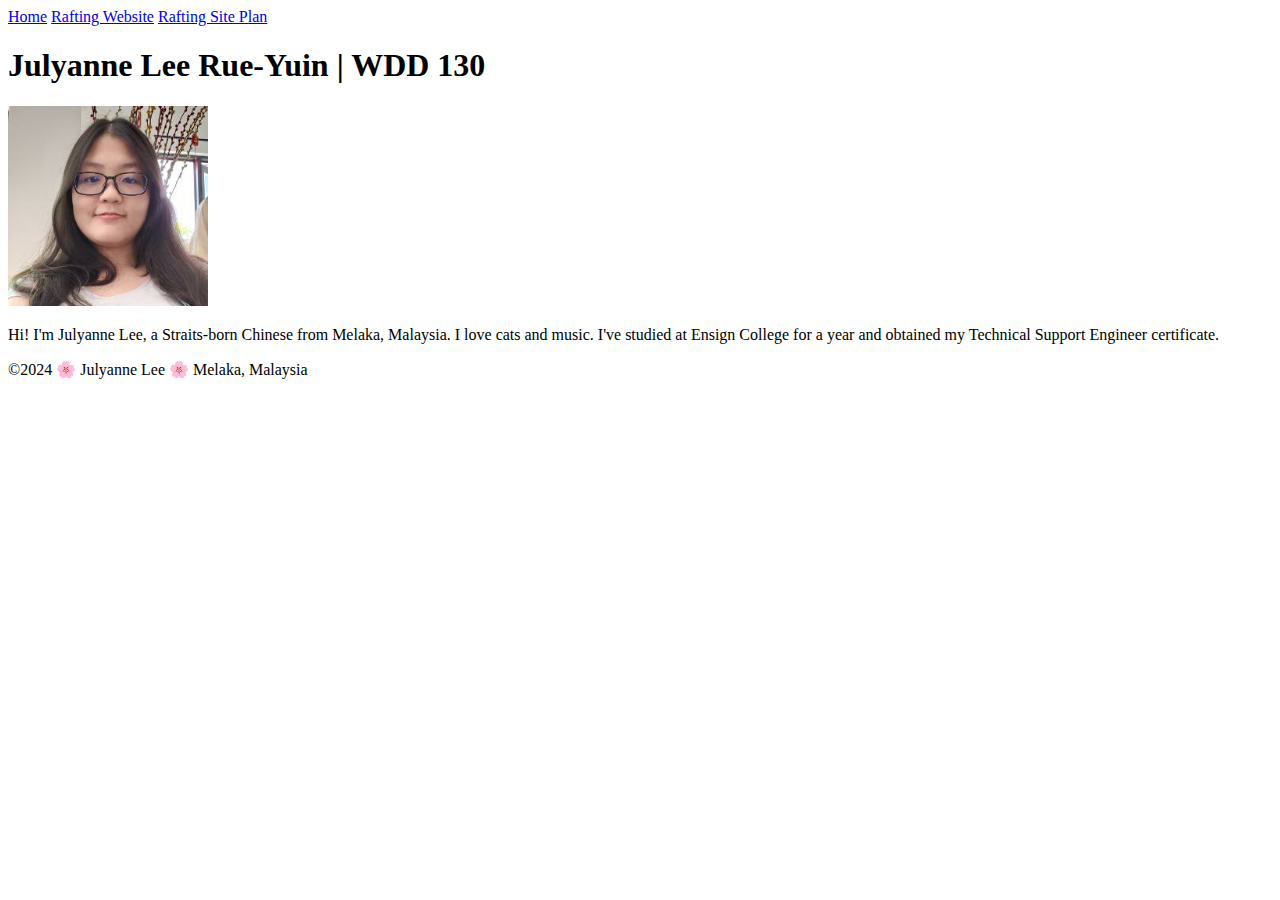
==== index.html @ 05d78d9b "first commit" ====
<!DOCTYPE html>
<html lang="en-us">
    <head>
        <meta charset="utf-8">
        <meta name="viewport" content="width=device-width">
        <title>Julyanne Lee Rue-Yuin | WDD 130</title>
    </head>
    <body>
        <header>
            <nav>
                <a href="#">Home</a>
                <a href="wwr/">Rafting Website</a>
                <a href="wwr/site-plan-rafting.html">Rafting Site Plan</a>
            </nav>
        </header>
        <main>
            <h1>Julyanne Lee Rue-Yuin | WDD 130</h1>
            <img src="images/profile.jpg" alt="Julyanne Lee" width="200">
            <p>Hi! I'm Julyanne Lee, a Straits-born Chinese from Melaka, Malaysia. I love cats and music. I've studied at Ensign College for a year and obtained my Technical Support Engineer certificate.</p>
        </main>
        <footer>
            <p>&copy;2024 🌸 Julyanne Lee 🌸 Melaka, Malaysia</p>
        </footer>
    </body>
</html>
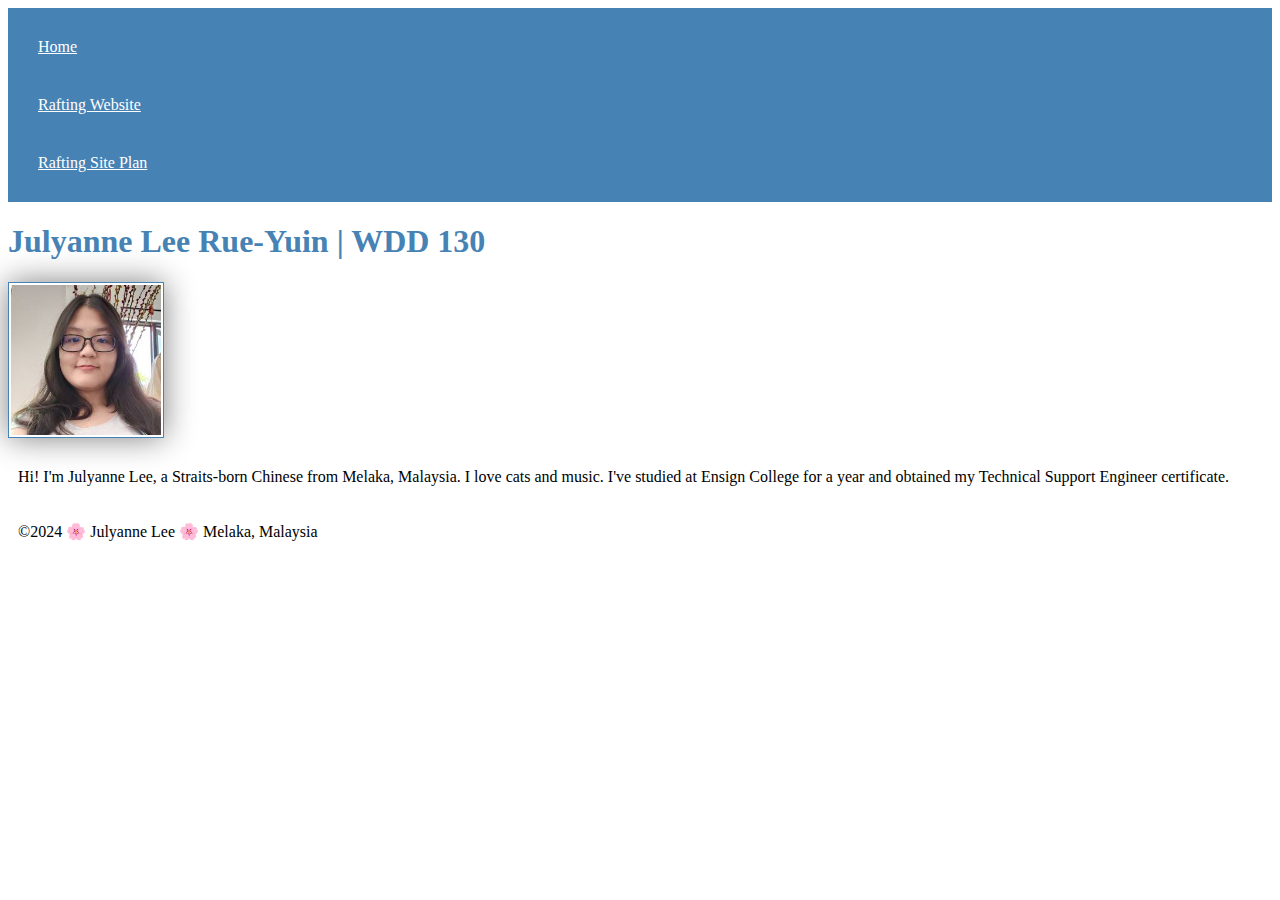
==== commit e0c740cd: "added css stylesheet" ====
--- a/index.html
+++ b/index.html
@@ -2,8 +2,9 @@
 <html lang="en-us">
     <head>
         <meta charset="utf-8">
-        <meta name="viewport" content="width=device-width">
+        <meta name="viewport" content="width=device-width,initial-scale=1.0">
         <title>Julyanne Lee Rue-Yuin | WDD 130</title>
+        <link rel="stylesheet" href="styles/styles.css"
     </head>
     <body>
         <header>
--- a/styles/styles.css
+++ b/styles/styles.css
@@ -0,0 +1,26 @@
+nav {
+    background-color: steelblue;
+    padding: 10px;
+}
+
+nav a {
+    color: white;
+    display: block;
+    padding: 20px;
+}
+
+h1 {
+    color: steelblue;
+}
+
+img {
+    width: 150px;
+    height: auto;
+    border: 1px solid steelblue;
+    padding: 2px;
+    box-shadow: 0 0 30px gray;
+}
+
+p {
+    padding: 10px;
+}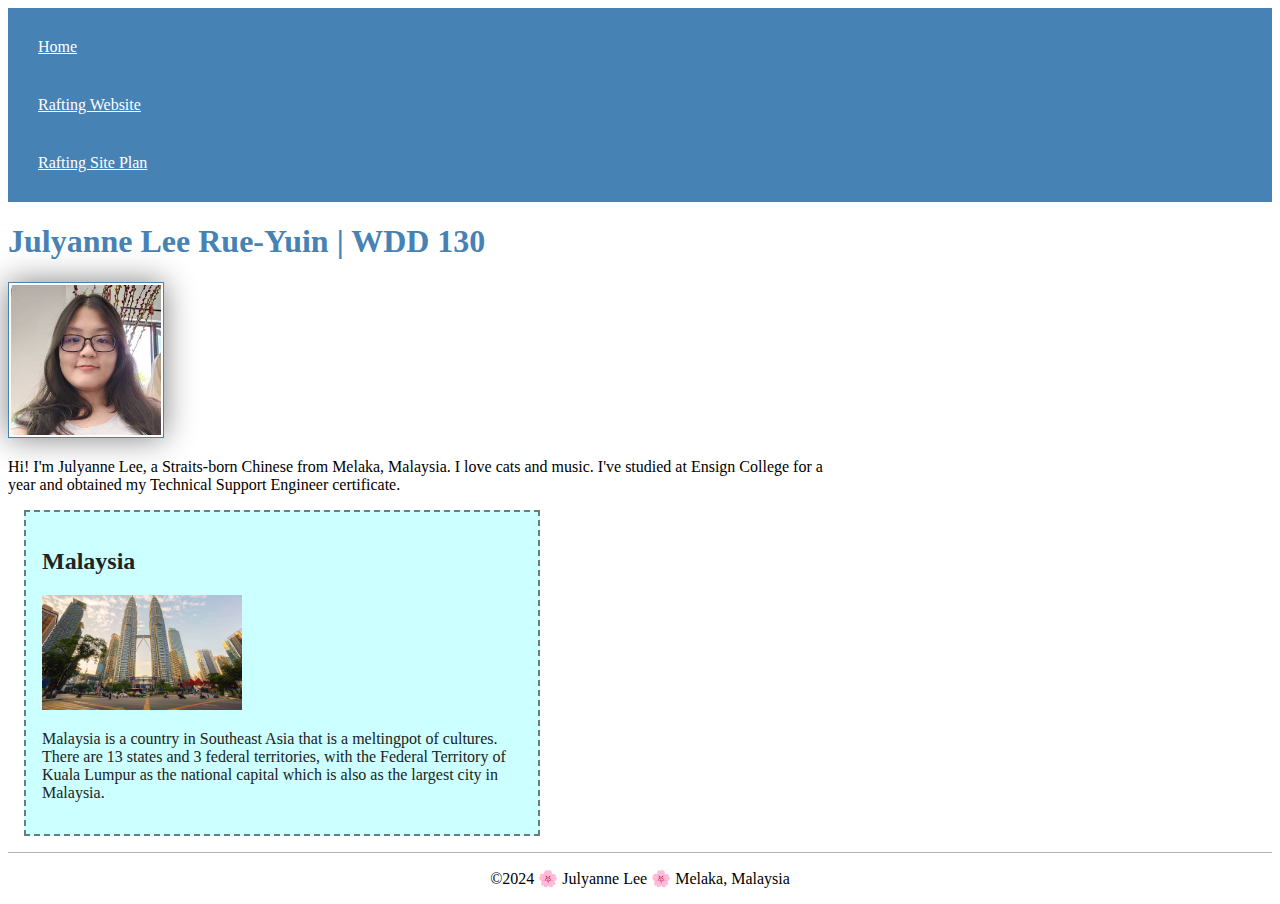
==== commit 5a9747b8: "home page enhancement with css" ====
--- a/index.html
+++ b/index.html
@@ -3,9 +3,12 @@
     <head>
         <meta charset="utf-8">
         <meta name="viewport" content="width=device-width,initial-scale=1.0">
+        <meta name="description" content="This is the course home page of Julyanne Lee, a student at BYU-Idaho for the course WDD 130">
+        <meta name="author" content="Julyanne Lee Rue-Yuin">
         <title>Julyanne Lee Rue-Yuin | WDD 130</title>
-        <link rel="stylesheet" href="styles/styles.css"
+        <link rel="stylesheet" href="styles/styles.css">
     </head>
+
     <body>
         <header>
             <nav>
@@ -14,11 +17,19 @@
                 <a href="wwr/site-plan-rafting.html">Rafting Site Plan</a>
             </nav>
         </header>
+
         <main>
             <h1>Julyanne Lee Rue-Yuin | WDD 130</h1>
             <img src="images/profile.jpg" alt="Julyanne Lee" width="200">
             <p>Hi! I'm Julyanne Lee, a Straits-born Chinese from Melaka, Malaysia. I love cats and music. I've studied at Ensign College for a year and obtained my Technical Support Engineer certificate.</p>
         </main>
+
+        <aside>
+            <h2>Malaysia</h2>
+            <img src="images/malaysia-twin-towers.jpg" alt="Malaysia Twin Towers">
+            <p>Malaysia is a country in Southeast Asia that is a meltingpot of cultures. There are 13 states and 3 federal territories, with the Federal Territory of Kuala Lumpur as the national capital which is also as the largest city in Malaysia.</p>
+        </aside>
+        
         <footer>
             <p>&copy;2024 🌸 Julyanne Lee 🌸 Melaka, Malaysia</p>
         </footer>
--- a/styles/styles.css
+++ b/styles/styles.css
@@ -13,7 +13,11 @@
     color: steelblue;
 }
 
-img {
+main {
+    max-width: 840px;
+}
+
+main img {
     width: 150px;
     height: auto;
     border: 1px solid steelblue;
@@ -22,5 +26,25 @@
 }
 
 p {
-    padding: 10px;
+    padding: 0;
+}
+
+aside {
+    width: 30rem;
+    margin: 1rem;
+    border: 2px dashed rgba(0, 0, 0, 0.5);
+    padding: 1rem;
+    background-color: rgb(204, 255, 255);
+    color: #222;
+}
+
+aside img {
+    width: 200px;
+    height: auto;
+}
+
+footer {
+    margin-top: 15px;
+    border-top: 1px solid rgba(0, 0, 0, 0.3);
+    text-align: center;
 }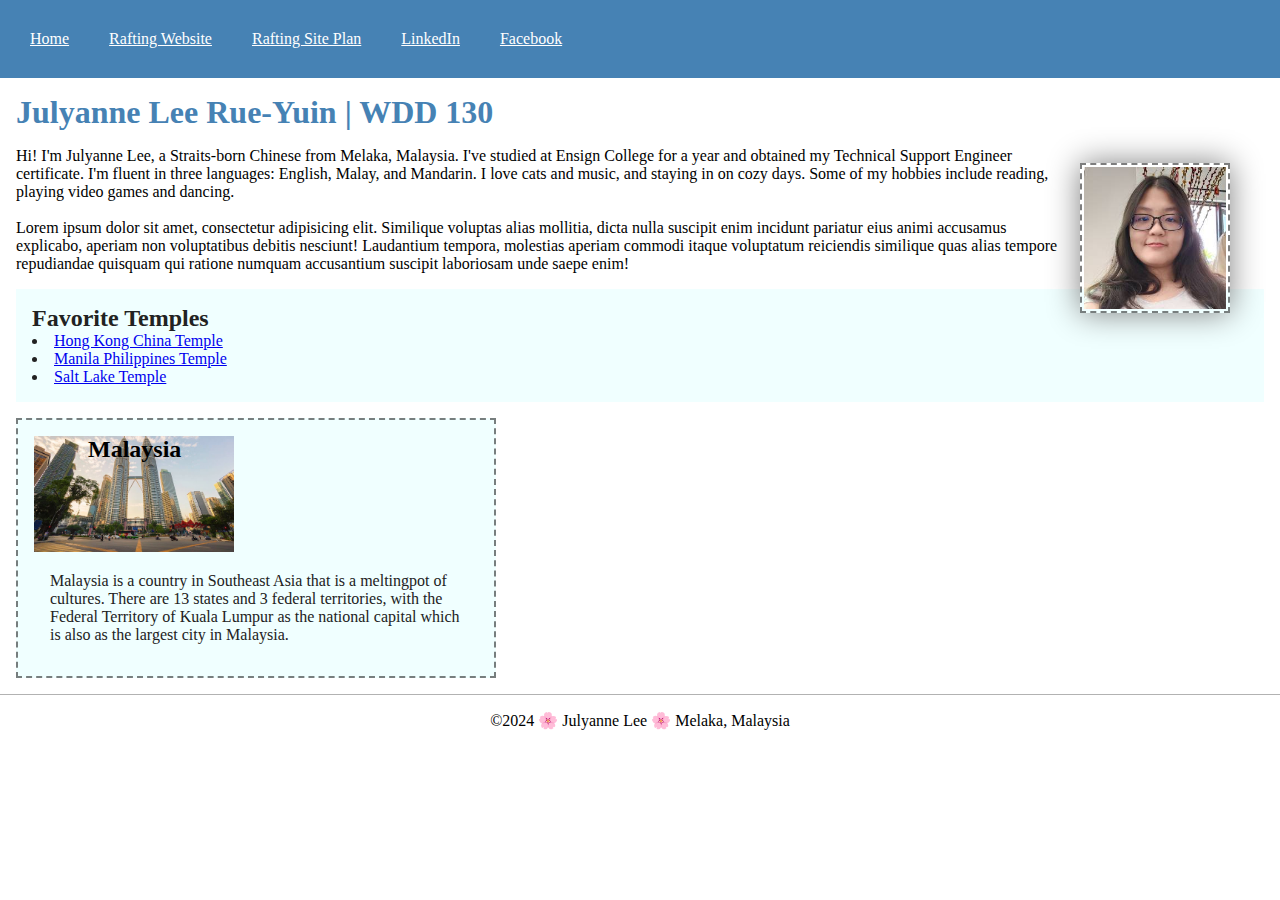
==== commit fde18fad: "oprtional practice for enhancing home page" ====
--- a/index.html
+++ b/index.html
@@ -15,16 +15,24 @@
                 <a href="#">Home</a>
                 <a href="wwr/">Rafting Website</a>
                 <a href="wwr/site-plan-rafting.html">Rafting Site Plan</a>
+                <a href="https://www.linkedin.com/in/julyanne-lee-9606ba2a0/">LinkedIn</a>
+                <a href="https://www.facebook.com/Ly4nn3.lee/">Facebook</a>
             </nav>
         </header>
 
         <main>
             <h1>Julyanne Lee Rue-Yuin | WDD 130</h1>
             <img src="images/profile.jpg" alt="Julyanne Lee" width="200">
-            <p>Hi! I'm Julyanne Lee, a Straits-born Chinese from Melaka, Malaysia. I love cats and music. I've studied at Ensign College for a year and obtained my Technical Support Engineer certificate.</p>
+            <p>Hi! I'm Julyanne Lee, a Straits-born Chinese from Melaka, Malaysia. I've studied at Ensign College for a year and obtained my Technical Support Engineer certificate. I'm fluent in three languages: English, Malay, and Mandarin. I love cats and music, and staying in on cozy days. Some of my hobbies include reading, playing video games and dancing.<br><br>Lorem ipsum dolor sit amet, consectetur adipisicing elit. Similique voluptas alias mollitia, dicta nulla suscipit enim incidunt pariatur eius animi accusamus explicabo, aperiam non voluptatibus debitis nesciunt! Laudantium tempora, molestias aperiam commodi itaque voluptatum reiciendis similique quas alias tempore repudiandae quisquam qui ratione numquam accusantium suscipit laboriosam unde saepe enim!</p>
+            <ul class="box">
+                <h2>Favorite Temples</h2>
+                <li><a href="https://www.churchofjesuschrist.org/temples/details/hong-kong-china-temple?lang=eng" target="_blank">Hong Kong China Temple</a></li>
+                <li><a href="https://www.churchofjesuschrist.org/temples/details/manila-philippines-temple?lang=eng" target="_blank">Manila Philippines Temple</a></li>
+                <li><a href="https://www.churchofjesuschrist.org/temples/details/salt-lake-temple?lang=eng" target="_blank">Salt Lake Temple</a></li>
+            </ul>
         </main>
 
-        <aside>
+        <aside class="box">
             <h2>Malaysia</h2>
             <img src="images/malaysia-twin-towers.jpg" alt="Malaysia Twin Towers">
             <p>Malaysia is a country in Southeast Asia that is a meltingpot of cultures. There are 13 states and 3 federal territories, with the Federal Territory of Kuala Lumpur as the national capital which is also as the largest city in Malaysia.</p>
@@ -34,4 +42,5 @@
             <p>&copy;2024 🌸 Julyanne Lee 🌸 Melaka, Malaysia</p>
         </footer>
     </body>
+<!--Last modified: 3 October 2024-->
 </html>--- a/styles/styles.css
+++ b/styles/styles.css
@@ -1,38 +1,60 @@
+:root {
+    --main-color: steelblue;
+    --main-borders: 2px dashed rgba(0, 0, 0, 0.5);
+    --margin: 1rem;
+}
+
+* {
+    margin: 0;
+    padding: 0;
+    box-sizing: border-box;
+}
+
 nav {
-    background-color: steelblue;
+    overflow: hidden;
+    background-color: var(--main-color);
     padding: 10px;
 }
 
 nav a {
+    float: left;
     color: white;
     display: block;
     padding: 20px;
 }
 
 h1 {
-    color: steelblue;
+    margin: var(--margin);
+    color: var(--main-color);
 }
 
 main {
-    max-width: 840px;
+    max-width: auto;
 }
 
 main img {
+    float: right;
     width: 150px;
     height: auto;
-    border: 1px solid steelblue;
+    border: var(--main-borders);
     padding: 2px;
     box-shadow: 0 0 30px gray;
+    margin: var(--margin);
+    margin-right: 50px;
 }
 
 p {
     padding: 0;
+    margin: var(--margin);
+}
+
+ul {
+    list-style-position: inside;
 }
 
 aside {
     width: 30rem;
-    margin: 1rem;
-    border: 2px dashed rgba(0, 0, 0, 0.5);
+    border: var(--main-borders);
     padding: 1rem;
     background-color: rgb(204, 255, 255);
     color: #222;
@@ -43,8 +65,22 @@
     height: auto;
 }
 
+aside h2 {
+    position: absolute;
+    left: 88px;
+    color: black;
+}
 footer {
     margin-top: 15px;
     border-top: 1px solid rgba(0, 0, 0, 0.3);
     text-align: center;
+}
+
+/* Class Selectors */
+
+.box {
+    margin: 1rem;
+    padding: 1rem;
+    background-color: azure;
+    color: #222;
 }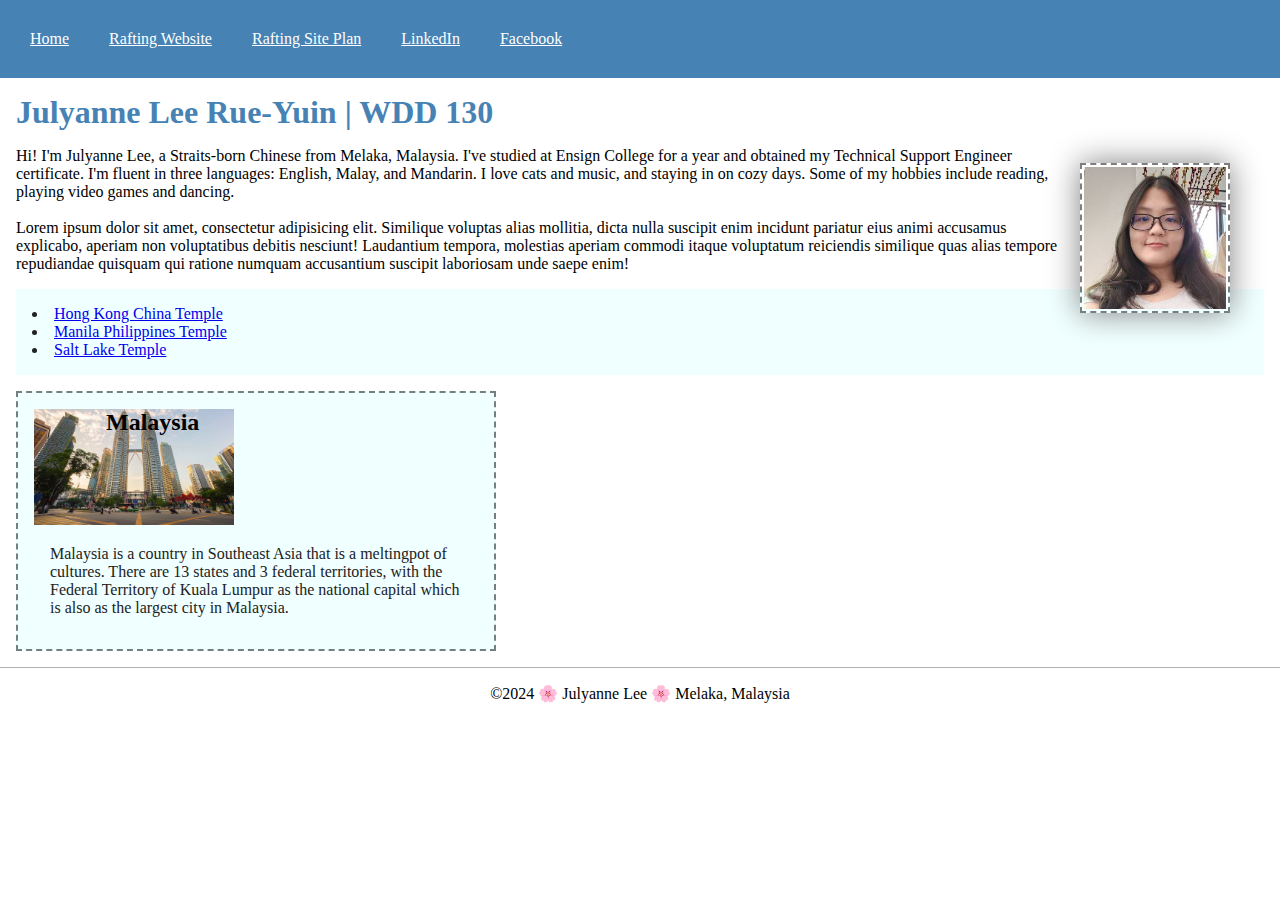
==== commit 0e7ef496: "css edit" ====
--- a/index.html
+++ b/index.html
@@ -25,7 +25,6 @@
             <img src="images/profile.jpg" alt="Julyanne Lee" width="200">
             <p>Hi! I'm Julyanne Lee, a Straits-born Chinese from Melaka, Malaysia. I've studied at Ensign College for a year and obtained my Technical Support Engineer certificate. I'm fluent in three languages: English, Malay, and Mandarin. I love cats and music, and staying in on cozy days. Some of my hobbies include reading, playing video games and dancing.<br><br>Lorem ipsum dolor sit amet, consectetur adipisicing elit. Similique voluptas alias mollitia, dicta nulla suscipit enim incidunt pariatur eius animi accusamus explicabo, aperiam non voluptatibus debitis nesciunt! Laudantium tempora, molestias aperiam commodi itaque voluptatum reiciendis similique quas alias tempore repudiandae quisquam qui ratione numquam accusantium suscipit laboriosam unde saepe enim!</p>
             <ul class="box">
-                <h2>Favorite Temples</h2>
                 <li><a href="https://www.churchofjesuschrist.org/temples/details/hong-kong-china-temple?lang=eng" target="_blank">Hong Kong China Temple</a></li>
                 <li><a href="https://www.churchofjesuschrist.org/temples/details/manila-philippines-temple?lang=eng" target="_blank">Manila Philippines Temple</a></li>
                 <li><a href="https://www.churchofjesuschrist.org/temples/details/salt-lake-temple?lang=eng" target="_blank">Salt Lake Temple</a></li>
--- a/styles/styles.css
+++ b/styles/styles.css
@@ -53,6 +53,7 @@
 }
 
 aside {
+    position: relative;
     width: 30rem;
     border: var(--main-borders);
     padding: 1rem;
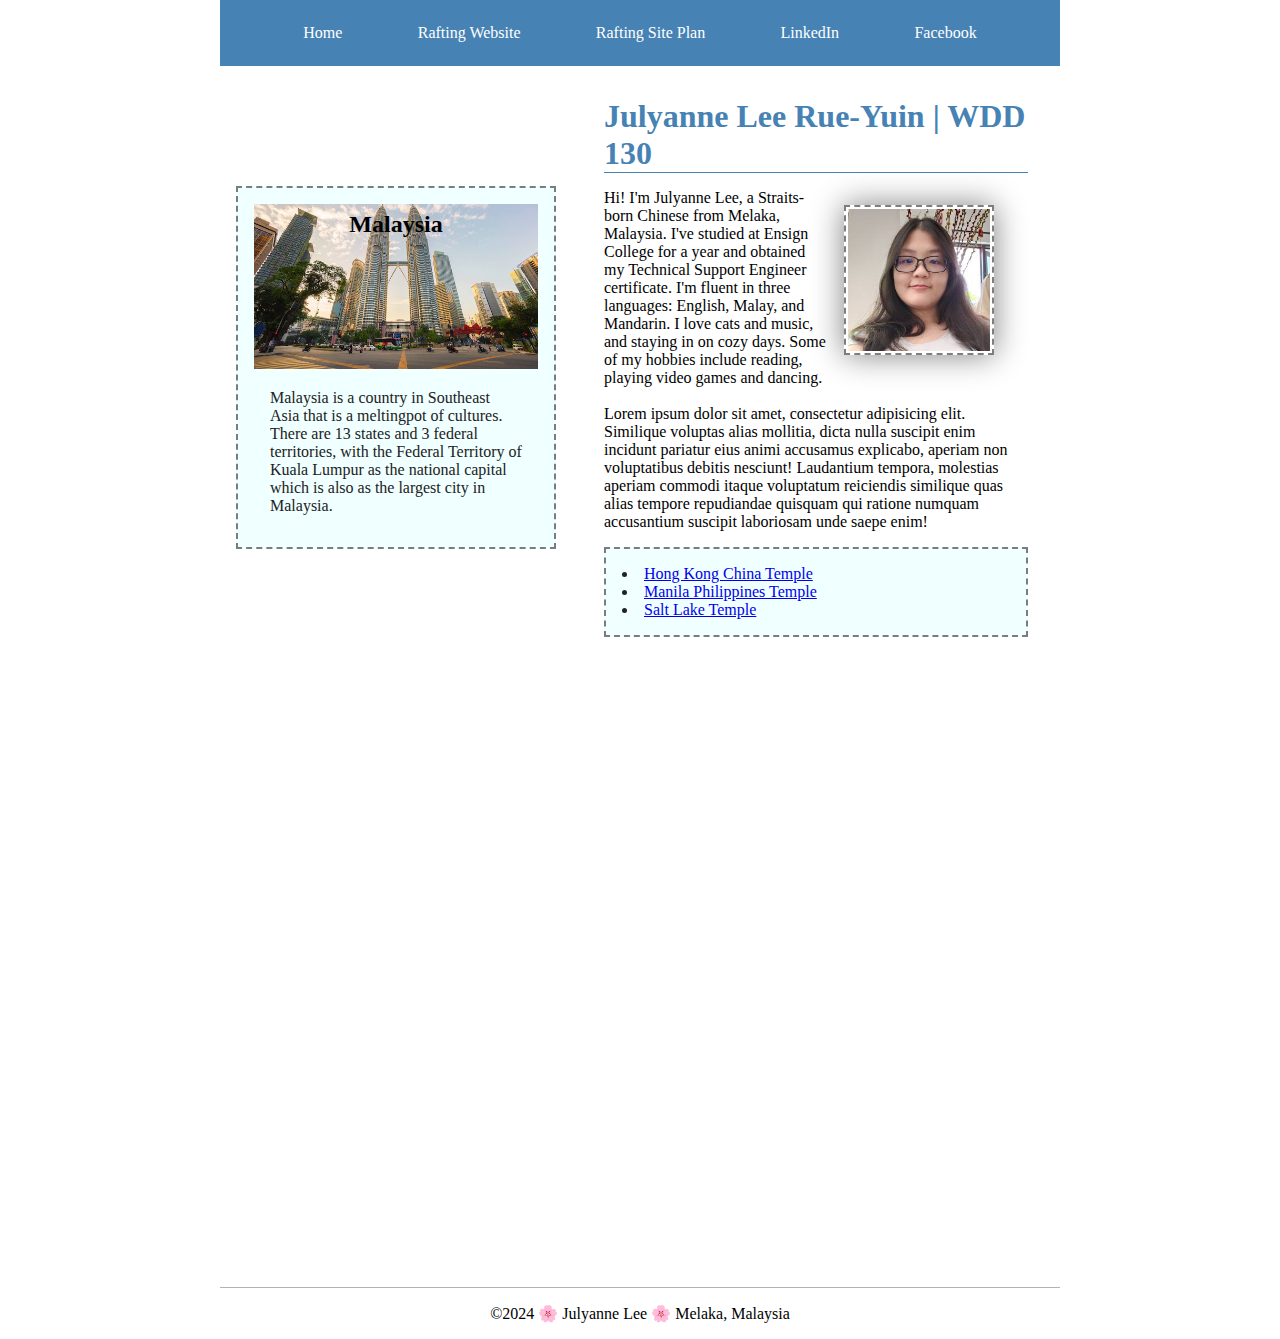
==== commit 71b8d9a5: "home page enhancement" ====
--- a/index.html
+++ b/index.html
@@ -20,22 +20,24 @@
             </nav>
         </header>
 
-        <main>
-            <h1>Julyanne Lee Rue-Yuin | WDD 130</h1>
-            <img src="images/profile.jpg" alt="Julyanne Lee" width="200">
-            <p>Hi! I'm Julyanne Lee, a Straits-born Chinese from Melaka, Malaysia. I've studied at Ensign College for a year and obtained my Technical Support Engineer certificate. I'm fluent in three languages: English, Malay, and Mandarin. I love cats and music, and staying in on cozy days. Some of my hobbies include reading, playing video games and dancing.<br><br>Lorem ipsum dolor sit amet, consectetur adipisicing elit. Similique voluptas alias mollitia, dicta nulla suscipit enim incidunt pariatur eius animi accusamus explicabo, aperiam non voluptatibus debitis nesciunt! Laudantium tempora, molestias aperiam commodi itaque voluptatum reiciendis similique quas alias tempore repudiandae quisquam qui ratione numquam accusantium suscipit laboriosam unde saepe enim!</p>
-            <ul class="box">
-                <li><a href="https://www.churchofjesuschrist.org/temples/details/hong-kong-china-temple?lang=eng" target="_blank">Hong Kong China Temple</a></li>
-                <li><a href="https://www.churchofjesuschrist.org/temples/details/manila-philippines-temple?lang=eng" target="_blank">Manila Philippines Temple</a></li>
-                <li><a href="https://www.churchofjesuschrist.org/temples/details/salt-lake-temple?lang=eng" target="_blank">Salt Lake Temple</a></li>
-            </ul>
-        </main>
+        <div class="grid">
+            <main>
+                <h1>Julyanne Lee Rue-Yuin | WDD 130</h1>
+                <img src="images/profile.jpg" alt="Julyanne Lee" width="200">
+                <p>Hi! I'm Julyanne Lee, a Straits-born Chinese from Melaka, Malaysia. I've studied at Ensign College for a year and obtained my Technical Support Engineer certificate. I'm fluent in three languages: English, Malay, and Mandarin. I love cats and music, and staying in on cozy days. Some of my hobbies include reading, playing video games and dancing.<br><br>Lorem ipsum dolor sit amet, consectetur adipisicing elit. Similique voluptas alias mollitia, dicta nulla suscipit enim incidunt pariatur eius animi accusamus explicabo, aperiam non voluptatibus debitis nesciunt! Laudantium tempora, molestias aperiam commodi itaque voluptatum reiciendis similique quas alias tempore repudiandae quisquam qui ratione numquam accusantium suscipit laboriosam unde saepe enim!</p>
+                <ul class="box">
+                    <li><a href="https://www.churchofjesuschrist.org/temples/details/hong-kong-china-temple?lang=eng" target="_blank">Hong Kong China Temple</a></li>
+                    <li><a href="https://www.churchofjesuschrist.org/temples/details/manila-philippines-temple?lang=eng" target="_blank">Manila Philippines Temple</a></li>
+                    <li><a href="https://www.churchofjesuschrist.org/temples/details/salt-lake-temple?lang=eng" target="_blank">Salt Lake Temple</a></li>
+                </ul>
+            </main>
 
-        <aside class="box">
-            <h2>Malaysia</h2>
-            <img src="images/malaysia-twin-towers.jpg" alt="Malaysia Twin Towers">
-            <p>Malaysia is a country in Southeast Asia that is a meltingpot of cultures. There are 13 states and 3 federal territories, with the Federal Territory of Kuala Lumpur as the national capital which is also as the largest city in Malaysia.</p>
-        </aside>
+            <aside class="box">
+                <h2>Malaysia</h2>
+                <img src="images/malaysia-twin-towers.jpg" alt="Malaysia Twin Towers">
+                <p>Malaysia is a country in Southeast Asia that is a meltingpot of cultures. There are 13 states and 3 federal territories, with the Federal Territory of Kuala Lumpur as the national capital which is also as the largest city in Malaysia.</p>
+            </aside>
+        </div>
         
         <footer>
             <p>&copy;2024 🌸 Julyanne Lee 🌸 Melaka, Malaysia</p>
--- a/styles/styles.css
+++ b/styles/styles.css
@@ -10,28 +10,37 @@
     box-sizing: border-box;
 }
 
+header, .grid, footer {
+    max-width: 840px;
+    margin: 0 auto;
+}
+
 nav {
-    overflow: hidden;
     background-color: var(--main-color);
-    padding: 10px;
+    padding: 1rem;
+    display: flex;
+    justify-content: space-evenly;
+    align-items: center;
 }
 
 nav a {
-    float: left;
+    display: block;
+    padding: 0.5rem;
+    text-decoration: none;
+    font-size: 1rem;
     color: white;
-    display: block;
-    padding: 20px;
 }
 
 h1 {
     margin: var(--margin);
+    border-bottom: 1px solid var(--main-color);
     color: var(--main-color);
 }
 
 main {
-    max-width: auto;
+    grid-column: 2/3;
+    margin: var(--margin);
 }
-
 main img {
     float: right;
     width: 150px;
@@ -54,7 +63,9 @@
 
 aside {
     position: relative;
-    width: 30rem;
+    width: 20rem;
+    grid-column: 1;
+    grid-row: 1/2;
     border: var(--main-borders);
     padding: 1rem;
     background-color: rgb(204, 255, 255);
@@ -62,13 +73,16 @@
 }
 
 aside img {
-    width: 200px;
+    width: 100%;
     height: auto;
 }
 
 aside h2 {
     position: absolute;
-    left: 88px;
+    text-align: center;
+    left: 50%;
+    top: 10%;
+    transform: translate(-50%, -50%);
     color: black;
 }
 footer {
@@ -82,6 +96,13 @@
 .box {
     margin: 1rem;
     padding: 1rem;
+    border: var(--main-borders);
     background-color: azure;
     color: #222;
+}
+
+.grid {
+    display: grid;
+    grid-template: 1fr 1fr / 1fr;
+    align-items: center;
 }